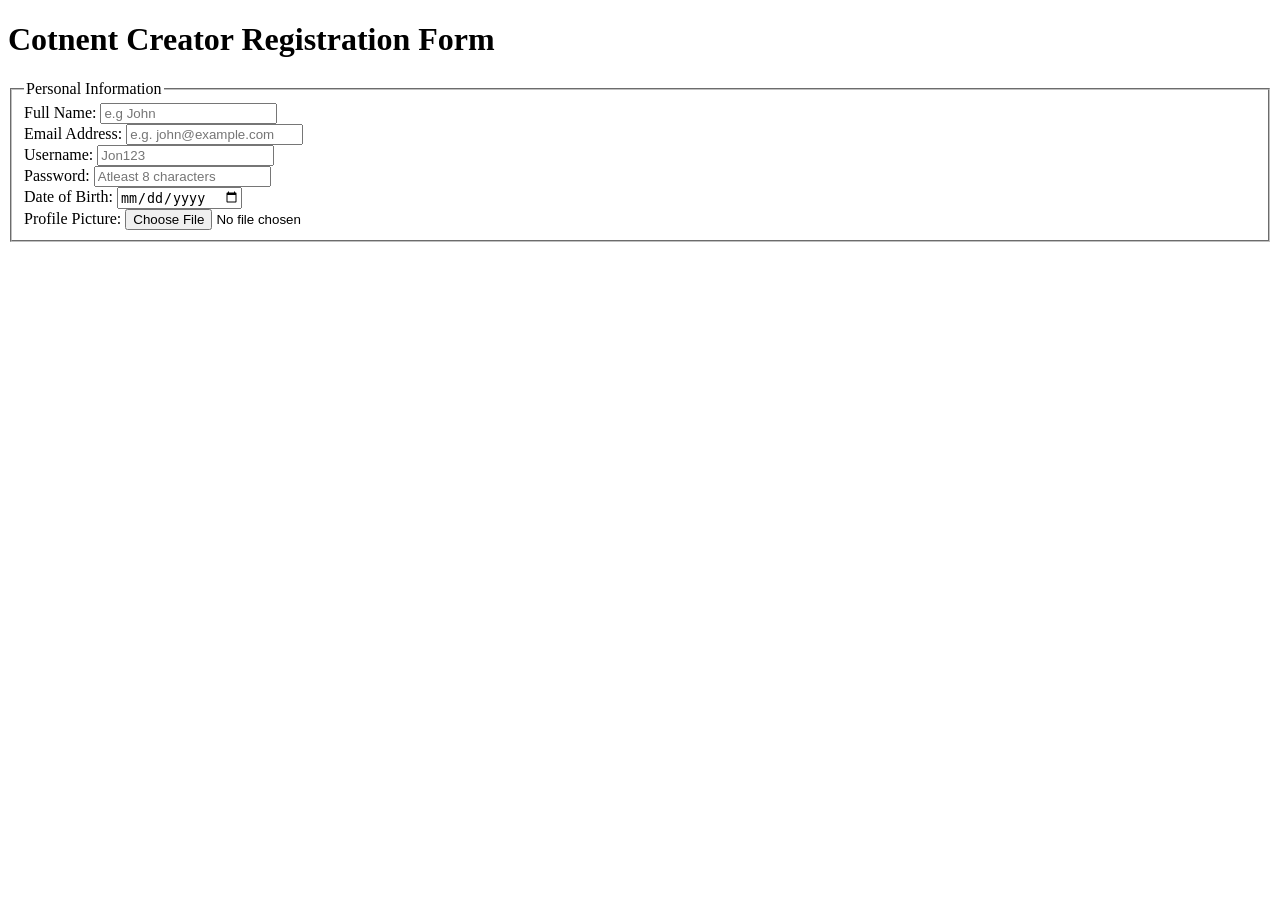
==== CineFlow Account/index.html @ 69a31c38 "feat: add content creator registration form" ====
<!DOCTYPE html>
<html lang="en">

<head>
    <meta charset="UTF-8">
    <meta name="viewport" content="width=device-width, initial-scale=1.0">
    <title>Content Creator Registration</title>
</head>

<body>
    <h1> Cotnent Creator Registration Form</h1>
    <form action="/submit" method="post" enctype="multipart/form-data">
        <fieldset>
            <legend>Personal Information</legend>
            <label for="fullName">Full Name:</label>
            <input type="text" id="fullName" name="fullName" placeholder="e.g John" required>
            <br/>
            <label for="email">Email Address:</label>
            <input type="email" id="email" name="email" placeholder="e.g. john@example.com" required>
            <br/>
            <label for="username">Username:</label>
            <input type="text" id="username" placeholder="Jon123" title="Username must contain only letters and numbers" required/>
            <br/>
            <label for="password">Password:</label>
            <input type="password" id="password" name="password" placeholder="Atleast 8 characters" minlength="8" required>
            <br/>
            <label for="dob">Date of Birth:</label>
            <input type="date" id="dob" name="dob"  required>
            <br/>
            <label for="profilePicture">Profile Picture:</label>
            <input type="file" id="profilePicture" name="profilePicture" accept=".jpg,.png" required>
            <br/>


        </fieldset>
        
     

</body>

</html>
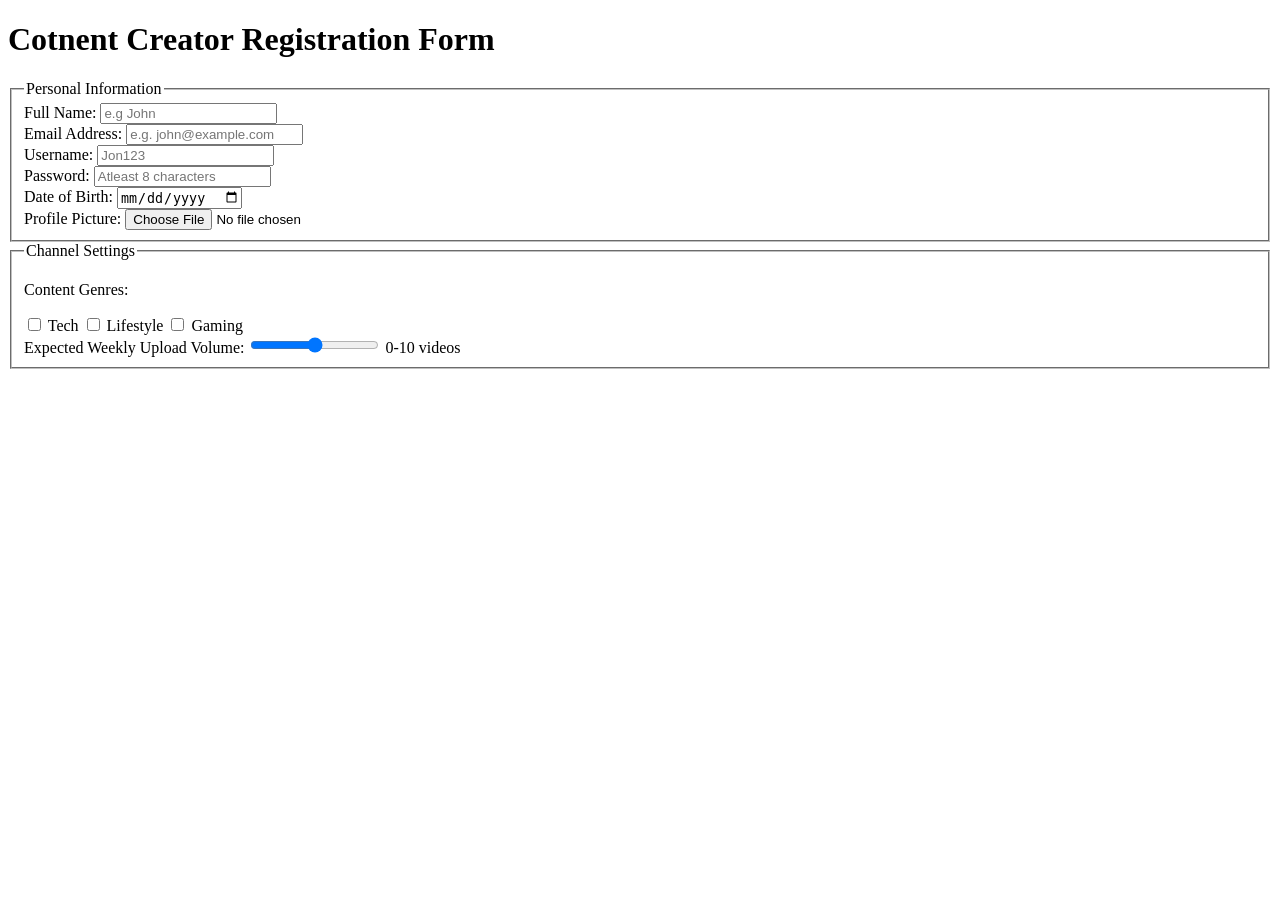
==== commit c4bbc712: "feat: add channel settings to registration form" ====
--- a/CineFlow Account/index.html
+++ b/CineFlow Account/index.html
@@ -33,6 +33,22 @@
 
 
         </fieldset>
+
+        <fieldset>
+            <legend>Channel Settings</legend>
+            <p>Content Genres:</p>
+            <input type="checkbox" id="tech" name="genre" value="Tech" required >
+            <label for="tech">Tech</label>
+            <input type="checkbox" id="lifestyle" name="genres" value="Lifestyle">
+            <label for="lifestyle">Lifestyle</label>
+            <input type="checkbox" id="gaming" name="genres" value="Gaming">
+            <label for="gaming">Gaming</label>
+            <br/>
+            <label for="uploadVolume">Expected Weekly Upload Volume:</label>
+            <input type="range" id="uploadVolume" name="uloadVolume" min="0" max="10" value="5">
+            <span>0-10 videos</span>
+            </fieldset>
+
         
      
 
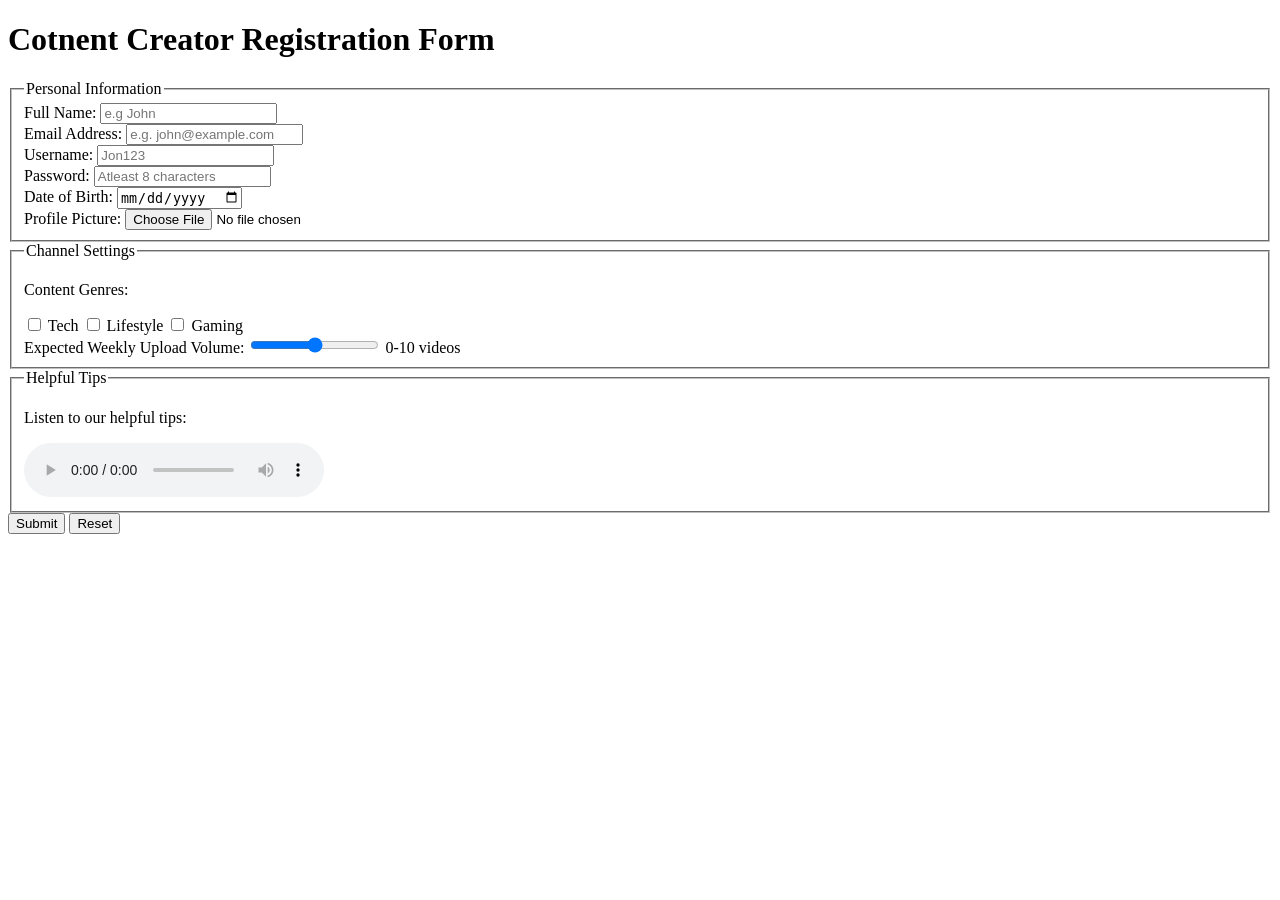
==== commit 16b7377a: "feat: complete content creator registration form" ====
--- a/CineFlow Account/index.html
+++ b/CineFlow Account/index.html
@@ -14,22 +14,24 @@
             <legend>Personal Information</legend>
             <label for="fullName">Full Name:</label>
             <input type="text" id="fullName" name="fullName" placeholder="e.g John" required>
-            <br/>
+            <br />
             <label for="email">Email Address:</label>
             <input type="email" id="email" name="email" placeholder="e.g. john@example.com" required>
-            <br/>
+            <br />
             <label for="username">Username:</label>
-            <input type="text" id="username" placeholder="Jon123" title="Username must contain only letters and numbers" required/>
-            <br/>
+            <input type="text" id="username" placeholder="Jon123" title="Username must contain only letters and numbers"
+                required />
+            <br />
             <label for="password">Password:</label>
-            <input type="password" id="password" name="password" placeholder="Atleast 8 characters" minlength="8" required>
-            <br/>
+            <input type="password" id="password" name="password" placeholder="Atleast 8 characters" minlength="8"
+                required>
+            <br />
             <label for="dob">Date of Birth:</label>
-            <input type="date" id="dob" name="dob"  required>
-            <br/>
+            <input type="date" id="dob" name="dob" required>
+            <br />
             <label for="profilePicture">Profile Picture:</label>
             <input type="file" id="profilePicture" name="profilePicture" accept=".jpg,.png" required>
-            <br/>
+            <br />
 
 
         </fieldset>
@@ -37,20 +39,38 @@
         <fieldset>
             <legend>Channel Settings</legend>
             <p>Content Genres:</p>
-            <input type="checkbox" id="tech" name="genre" value="Tech" required >
+            <input type="checkbox" id="tech" name="genre" value="Tech" required>
             <label for="tech">Tech</label>
             <input type="checkbox" id="lifestyle" name="genres" value="Lifestyle">
             <label for="lifestyle">Lifestyle</label>
             <input type="checkbox" id="gaming" name="genres" value="Gaming">
             <label for="gaming">Gaming</label>
-            <br/>
+            <br />
             <label for="uploadVolume">Expected Weekly Upload Volume:</label>
             <input type="range" id="uploadVolume" name="uloadVolume" min="0" max="10" value="5">
             <span>0-10 videos</span>
-            </fieldset>
+        </fieldset>
+        <fieldset>
+            <legend>Helpful Tips</legend>
+            <p>Listen to our helpful tips:</p>
+            <audio controls>
+                <source src="helpful-tips.mp4" type="audio/mpeg" autoplay muted >
+                <source src="helpful-tips.ogg" type="audio/ogg" autoplay muted>
+                Your browser does not support the audio type.
+            </audio>
+        </fieldset>
+        <button type="submit">Submit</button>
+        <button type="reset">Reset</button>
 
-        
-     
+
+    </form>
+
+
+
+
+
+
+
 
 </body>
 
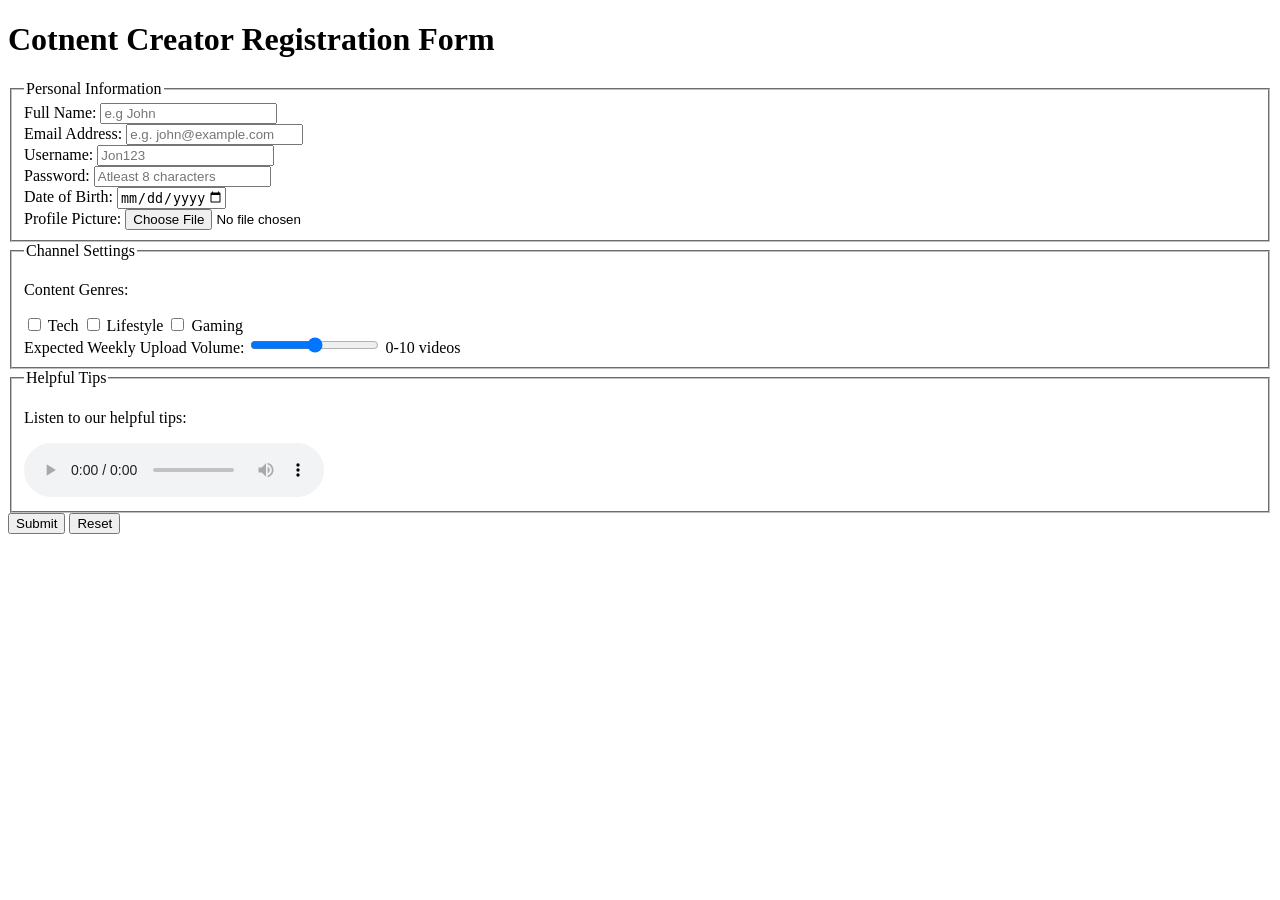
==== commit 6219b8c5: "feat: add minimum age validation to registration form" ====
--- a/CineFlow Account/index.html
+++ b/CineFlow Account/index.html
@@ -54,7 +54,7 @@
             <legend>Helpful Tips</legend>
             <p>Listen to our helpful tips:</p>
             <audio controls>
-                <source src="helpful-tips.mp4" type="audio/mpeg" autoplay muted >
+                <source src="helpful-tips.mp4" type="audio/mpeg" autoplay muted>
                 <source src="helpful-tips.ogg" type="audio/ogg" autoplay muted>
                 Your browser does not support the audio type.
             </audio>
@@ -64,6 +64,20 @@
 
 
     </form>
+
+    <script>
+        const dob = document.getElementById("dob");
+        const today = new Date();
+        const maximumDate = new Date(
+            today.getFullYear() - 18,
+            today.getMonth(),
+            today.getDate()
+        )
+        dob.max = maximumDate.toISOString().split("T")[0];
+    </script>
+
+
+
 
 
 
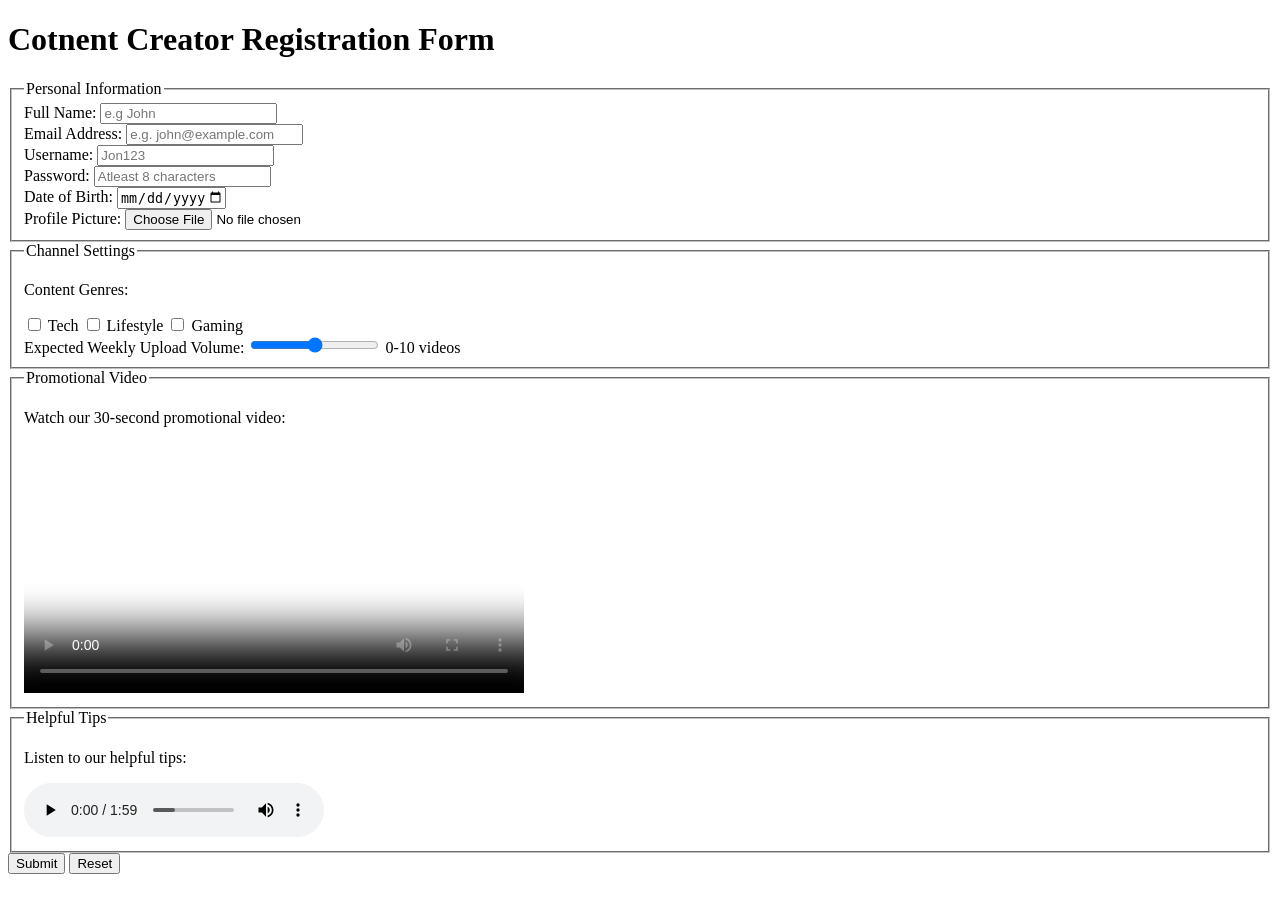
==== commit feb874c0: "feat: add content creator registration form with validation and multimedia" ====
--- a/CineFlow Account/index.html
+++ b/CineFlow Account/index.html
@@ -51,11 +51,20 @@
             <span>0-10 videos</span>
         </fieldset>
         <fieldset>
+            <legend>Promotional Video</legend>
+            <p>Watch our 30-second promotional video:</p>
+            <video controls poster="assests/promo-poster.jpg" width="500">
+                <source src="assets/promo.mp4" type="video/mp4" autoplay muted>
+                <source src="assets/promo.mp4" type="video/webm" autoplay muted>
+                Your browser does not support the video type.
+            </video>
+        </fieldset>
+
+        <fieldset>
             <legend>Helpful Tips</legend>
             <p>Listen to our helpful tips:</p>
             <audio controls>
-                <source src="helpful-tips.mp4" type="audio/mpeg" autoplay muted>
-                <source src="helpful-tips.ogg" type="audio/ogg" autoplay muted>
+                <source src="assets/helpful-tips.mp3" type="audio/mpeg" autoplay muted>
                 Your browser does not support the audio type.
             </audio>
         </fieldset>
